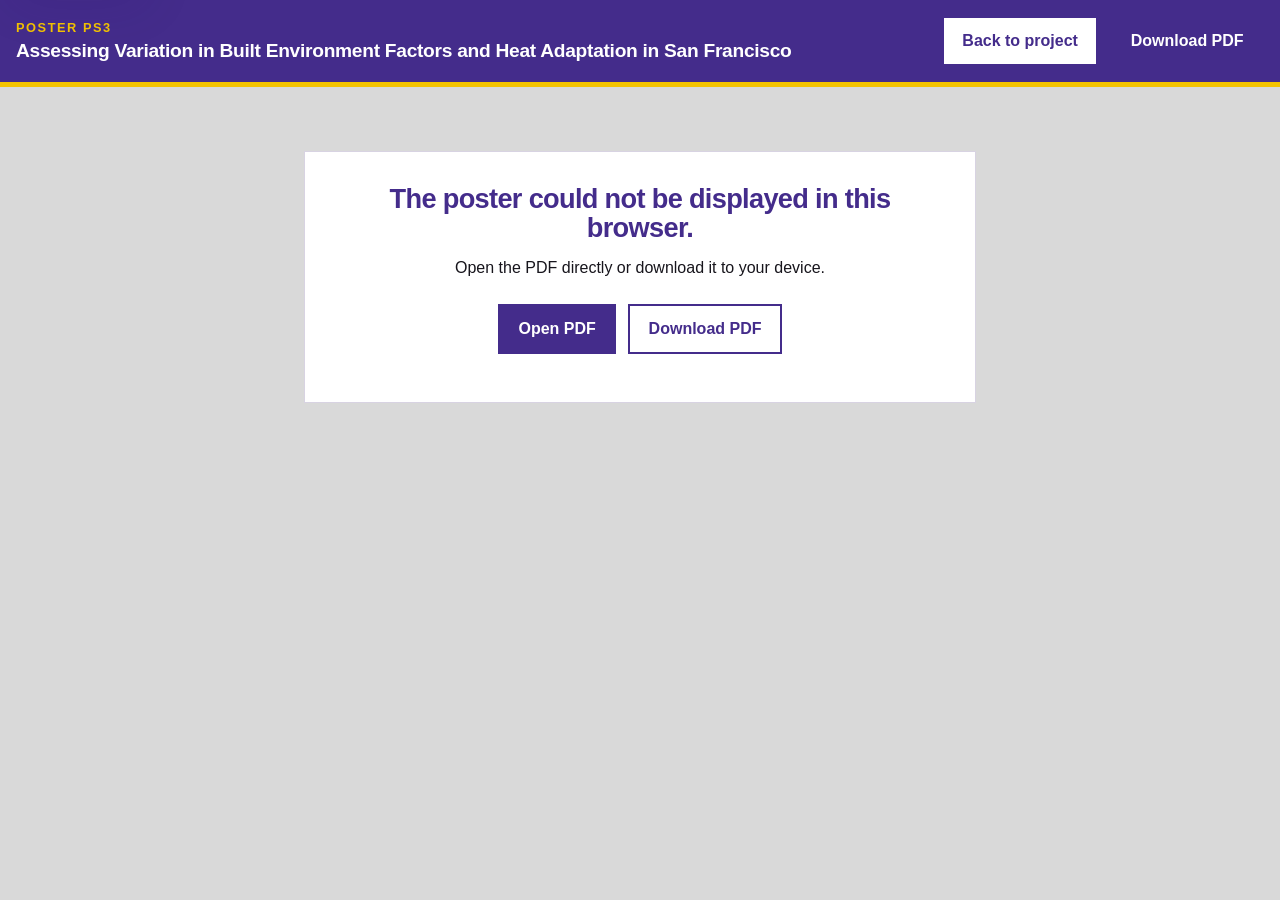
==== citations.html @ e3c6ce7f "Tweaking colors and opacities" ====
<!doctype html>
<html lang="en">

<head>
    <meta charset="utf-8">

    <meta name="viewport" content="width=device-width, initial-scale=1">

    <meta name="description"
        content="Full-resolution PDF poster: Assessing Variation in Built Environment Factors and Heat Adaptation in San Francisco.">

    <meta name="theme-color" content="#231161">

    <title>
        View Poster | Assessing Variation in Built Environment Factors and Heat Adaptation in San Francisco
    </title>

    <link rel="stylesheet" href="assets/sfsu-poster.css?v=20260721-3">
</head>

<body class="pdf-viewer-page">
    <a class="skip-link" href="#poster-viewer">
        Skip to poster
    </a>

    <header class="viewer-header">
        <div class="viewer-header__inner">
            <div class="viewer-title-group">
                <p class="viewer-kicker">
                    Poster PS3
                </p>

                <h1 class="viewer-title">
                    Assessing Variation in Built Environment Factors and Heat Adaptation in San Francisco
                </h1>
            </div>

            <nav class="viewer-actions" aria-label="Poster controls">
                <a class="button button--secondary" href="index.html">
                    Back to project
                </a>

                <a class="button button--primary" href="poster.pdf" download>
                    Download PDF
                </a>
            </nav>
        </div>
    </header>

    <main id="poster-viewer" class="pdf-viewer">
        <object class="pdf-viewer__embed" data="poster.pdf#page=2" type="application/pdf"
            aria-label="Full-resolution research poster PDF">
            <div class="pdf-fallback">
                <h2>
                    The poster could not be displayed in this browser.
                </h2>

                <p>
                    Open the PDF directly or download it to your device.
                </p>

                <p class="pdf-fallback__actions">
                    <a class="button button--primary" href="poster.pdf" target="_blank" rel="noopener">
                        Open PDF
                    </a>

                    <a class="button button--secondary" href="poster.pdf" download>
                        Download PDF
                    </a>
                </p>
            </div>
        </object>
    </main>
</body>

</html>
---- assets/sfsu-poster.css ----
:root {
  color-scheme: light;
  --sfsu-purple: #442C8B;
  --sfsu-purple-dark: #170b42;
  --sfsu-purple-tint: #eeeaf6;
  --sfsu-gold: #DCAE27;
  --ink: #17151c;
  --muted: #5f5b68;
  --line: #d9d4df;
  --paper: #ffffff;
  --canvas: #f5f3f7;
  --focus: #f2c94c;
  --shadow: 0 18px 50px rgba(35, 17, 97, 0.12);
}

* {
  box-sizing: border-box;
}

html {
  background: var(--canvas);
  color: var(--ink);
  font-family: "Source Sans 3", sans-serif;
  font-size: 100%;
  line-height: 1.55;
  scroll-behavior: smooth;
}

body {
  min-width: 320px;
  margin: 0;
}

button,
a {
  -webkit-tap-highlight-color: transparent;
}

a {
  color: var(--sfsu-purple);
  text-underline-offset: 0.18em;
  text-decoration-line: none;
}

a:hover {
  text-decoration: underline;
  text-decoration-thickness: 0.1em;
  text-underline-offset: 0.18em;
}

:focus-visible {
  outline: 3px solid var(--focus);
  outline-offset: 4px;
}

.skip-link {
  position: fixed;
  z-index: 100;
  top: 0.75rem;
  left: 0.75rem;
  padding: 0.65rem 0.9rem;
  transform: translateY(-160%);
  background: var(--paper);
  color: var(--sfsu-purple);
  font-weight: 700;
  box-shadow: var(--shadow);
}

.skip-link:focus {
  transform: translateY(0);
}

.site-header {
  background: var(--sfsu-purple);
  color: var(--paper);
}

.brand-bar__inner,
.hero__inner,
.content-shell,
.site-footer__inner {
  width: min(100% - 2rem, 1120px);
  margin-inline: auto;
}

.brand-bar__inner {
  display: flex;
  align-items: center;
  justify-content: space-between;
  min-height: 76px;
  gap: 1.5rem;
}

.university-name {
  color: var(--paper);
  font-size: clamp(1.05rem, 2.5vw, 1.35rem);
  font-weight: 800;
  letter-spacing: 0.005em;
  text-decoration: none;
}

.university-name:hover {
  text-decoration: underline;
  text-underline-offset: 0.22em;
}

.site-type {
  color: rgba(255, 255, 255, 0.78);
  font-size: 0.85rem;
  font-weight: 700;
  letter-spacing: 0.12em;
  text-transform: uppercase;
}

.gold-rule {
  height: 8px;
  background: var(--sfsu-gold);
}

.hero {
  position: relative;
  overflow: hidden;
  background: var(--paper);
}

.hero::after {
  position: absolute;
  right: -9rem;
  bottom: -12rem;
  width: 29rem;
  height: 29rem;
  border: 4.25rem solid #FFE2B4;
  opacity: .8;
  border-radius: 50%;
  content: "";
  pointer-events: none;
}

.hero__inner {
  position: relative;
  z-index: 1;
  display: grid;
  grid-template-columns: minmax(0, 1.55fr) minmax(260px, 0.65fr);
  align-items: end;
  gap: clamp(2rem, 6vw, 6rem);
  padding-block: clamp(3.5rem, 9vw, 7.75rem);
}

.hero__content {
  max-width: 770px;
}

.eyebrow,
.section-kicker {
  margin: 0 0 0.65rem;
  color: var(--sfsu-purple);
  font-size: 0.82rem;
  font-weight: 800;
  letter-spacing: 0.14em;
  text-transform: uppercase;
}

h1,
h2,
p {
  margin-top: 0;
}

h1 {
  max-width: 17ch;
  margin-bottom: 1.4rem;
  color: var(--sfsu-purple);
    font-size: clamp(1.6rem, 1.4vw + 1rem, 2.3rem);
    line-height: 1.15;
    font-weight: 800;
    letter-spacing: -0.015em;
    text-wrap: balance;
    max-width: 42rem;
}

h2 {
  margin-bottom: 0.8rem;
  color: var(--sfsu-purple);
  /* font-size: clamp(1.65rem, 3vw, 2.25rem); */
  font-size: clamp(1.3rem, 1.2vw + 1rem, 1.7rem);
  font-weight: 800;
  letter-spacing: -0.025em;
  line-height: 1.08;
}

.authors {
  margin-bottom: 0.25rem;
  font-size: clamp(1.12rem, 2vw, 1.35rem);
  font-weight: 700;
  color: #454B5C
}

.event {
  margin-bottom: 0;
  color: var(--muted);
  font-size: 1.03rem;
}

.actions {
  display: flex;
  flex-wrap: wrap;
  gap: 0.8rem;
  margin-top: 2.25rem;
}

.button {
  display: inline-flex;
  align-items: center;
  justify-content: center;
  min-height: 50px;
  gap: 0.55rem;
  padding: 0.78rem 1.15rem;
  border: 2px solid var(--sfsu-purple);
  border-radius: 0;
  font-family: "Source Sans 3", sans-serif;
  font-size: 1rem;
  font-weight: 800;
  line-height: 1;
  text-decoration: none;
  cursor: pointer;
  transition: background-color 150ms ease, color 150ms ease, transform 150ms ease;
}

.button:hover {
  /* transform: translateY(-2px); */
  text-decoration: none;
}

.button--primary {
  background: var(--sfsu-purple);
  color: var(--paper);
}

.button--primary:hover {
  background: var(--sfsu-purple-dark);
}

.button--secondary {
  background: var(--paper);
  color: var(--sfsu-purple);
}

.button--secondary:hover {
  background: var(--sfsu-purple-tint);
}

.content-shell {
  display: grid;
  grid-template-columns: minmax(0, 0.8fr) minmax(0, 1.2fr);
  gap: clamp(1rem, 3vw, 2rem);
  padding-block: clamp(2rem, 5vw, 4.25rem);
}

.summary-panel,
.citation-panel {
  padding: clamp(1.5rem, 4vw, 2.5rem);
  background: var(--paper);
  border-top: 8px solid var(--sfsu-purple);
  box-shadow: var(--shadow);
}

.summary-panel,
.citation-panel {
  border-top-color: var(--sfsu-gold);
}

.lede {
  margin-bottom: 0;
  color: #37323e;
  font-size: clamp(1.08rem, 2vw, 1.22rem);
  line-height: 1.65;
}

.section-heading {
  display: flex;
  align-items: flex-start;
  justify-content: space-between;
  gap: 1rem;
}

.copy-status {
  min-width: 9rem;
  min-height: 1.4em;
  padding-top: 0.3rem;
  color: var(--muted);
  font-size: 0.9rem;
  font-weight: 600;
  text-align: right;
}

.citation {
  margin: 0;
  padding: 1.35rem 1.4rem;
  background: var(--sfsu-purple-tint);
  border: 1px solid var(--sfsu-purple);
  font-size: 1.04rem;
  line-height: 1.65;
}

.citation-downloads {
  display: flex;
  flex-wrap: wrap;
  gap: 0.6rem 1rem;
  margin-top: 1.2rem;
  color: var(--muted);
  font-size: 0.94rem;
}

.citation-downloads a {
  font-weight: 700;
}

.site-footer {
  background: var(--sfsu-purple-dark);
  color: var(--paper);
}

.site-footer__inner {
  display: grid;
  grid-template-columns: 1fr 1fr;
  gap: 2rem;
  padding-block: 2.4rem;
}

.site-footer p {
  margin-bottom: 0;
}

.footer-heading {
  font-weight: 800;
}

.footer-heading + p,
.footer-contact {
  color: rgba(255, 255, 255, 0.72);
  font-size: 0.93rem;
}

.footer-contact {
  justify-self: end;
  max-width: 38ch;
  text-align: right;
}

@media (max-width: 800px) {
  .hero__inner,
  .content-shell {
    grid-template-columns: 1fr;
  }

  .hero__inner {
    align-items: start;
    padding-block: 3.75rem 4.75rem;
  }

  .poster-file {
    max-width: 430px;
  }

  .content-shell {
    margin-top: -1.25rem;
  }
}

@media (max-width: 560px) {
  .brand-bar__inner,
  .hero__inner,
  .content-shell,
  .site-footer__inner {
    width: min(100% - 1.25rem, 1120px);
  }

  .brand-bar__inner {
    align-items: flex-start;
    flex-direction: column;
    justify-content: center;
    min-height: 88px;
    gap: 0.1rem;
  }

  .site-type {
    font-size: 0.72rem;
  }

  .gold-rule {
    height: 6px;
  }

  .hero::after {
    right: -14rem;
  }

  h1 {
    font-size: clamp(2rem, 4.5vw, 3.5rem);
  }

  .actions {
    display: grid;
  }

  .button {
    width: 100%;
  }

  .poster-file {
    margin-right: 0.75rem;
  }

  .section-heading,
  .site-footer__inner {
    display: block;
  }

  .copy-status {
    display: block;
    min-width: 0;
    text-align: left;
  }

  .footer-contact {
    margin-top: 1.25rem;
    text-align: left;
  }
}

@media (prefers-reduced-motion: reduce) {
  html {
    scroll-behavior: auto;
  }

  .button {
    transition: none;
  }
}

@media print {
  .site-header,
  .actions,
  .poster-file,
  .site-footer {
    display: none;
  }

  .hero__inner,
  .content-shell {
    display: block;
    width: 100%;
    padding: 0;
  }

  .summary-panel,
  .citation-panel {
    margin-bottom: 1rem;
    box-shadow: none;
  }
}

/* --------------------------------------------------
   Full-page PDF viewer
-------------------------------------------------- */

.pdf-viewer-page {
  display: flex;
  flex-direction: column;
  min-height: 100vh;
  margin: 0;
  background: #f5f3f8;
}

.viewer-header {
  flex: 0 0 auto;
  border-bottom: 0.35rem solid #f4c300;
  background: #442C8B;
  color: #ffffff;
}

.viewer-header__inner {
  display: flex;
  align-items: center;
  justify-content: space-between;
  gap: 2rem;
  width: min(100% - 2rem, 90rem);
  margin-inline: auto;
  padding: 1rem 0;
}

.viewer-title-group {
  min-width: 0;
}

.viewer-kicker {
  margin: 0 0 0.2rem;
  font-size: 0.8rem;
  font-weight: 700;
  letter-spacing: 0.12em;
  line-height: 1.2;
  text-transform: uppercase;
  color: #f4c300;
}

.viewer-title {
  max-width: 58rem;
  margin: 0;
  font-size: clamp(1rem, 1.5vw, 1.4rem);
  font-weight: 700;
  line-height: 1.2;
  color: #ffffff;
}

.viewer-actions {
  display: flex;
  flex: 0 0 auto;
  align-items: center;
  gap: 0.75rem;
}

.pdf-viewer {
  display: flex;
  flex: 1 1 auto;
  min-height: 0;
}

.pdf-viewer__embed {
  display: block;
  width: 100%;
  min-height: calc(100vh - 7rem);
  border: 0;
  background: #d9d9d9;
}

.pdf-fallback {
  max-width: 42rem;
  margin: 4rem auto;
  padding: 2rem;
  text-align: center;
  background: #ffffff;
  border: 1px solid #d8d3e2;
}

.pdf-fallback h2 {
  margin-top: 0;
}

.pdf-fallback__actions {
  display: flex;
  flex-wrap: wrap;
  justify-content: center;
  gap: 0.75rem;
  margin-top: 1.5rem;
}

@media (max-width: 48rem) {
  .viewer-header__inner {
    align-items: flex-start;
    flex-direction: column;
    gap: 1rem;
  }

  .viewer-actions {
    width: 100%;
  }

  .viewer-actions .button {
    flex: 1 1 auto;
    justify-content: center;
  }

  .pdf-viewer__embed {
    min-height: calc(100vh - 11rem);
  }
}

/* --------------------------------------------------
   Poster artifact preview and file metadata
-------------------------------------------------- */

.poster-file {
  display: grid;
  grid-template-columns: minmax(10rem, 14rem) minmax(0, 1fr);
  gap: clamp(1.25rem, 3vw, 2rem);
  align-items: center;
  padding: clamp(1.25rem, 3vw, 2rem);
  border: 1px solid rgba(35, 17, 97, 0.16);
  background: #ffffff;
  box-shadow: 0 0.75rem 2rem rgba(35, 17, 97, 0.08);
}

.poster-file__preview-link {
  display: block;
  align-self: stretch;
  overflow: hidden;
  border: 1px solid rgba(35, 17, 97, 0.18);
  background: #f3f1f7;
  box-shadow: 0 0.4rem 1.25rem rgba(35, 17, 97, 0.12);
  transition:
    transform 180ms ease,
    box-shadow 180ms ease;
}

.poster-file__preview-link:hover {
  transform: translateY(-0.18rem) scale(1.015);
  box-shadow: 0 0.75rem 1.75rem rgba(35, 17, 97, 0.18);
}

.poster-file__preview-link:focus-visible {
  outline: 0.2rem solid #f4c300;
  outline-offset: 0.2rem;
}

.poster-file__preview {
  display: block;
  width: 100%;
  height: 100%;
  min-height: 8rem;
  object-fit: cover;
  background: #f3f1f7;

  /*
    The thumbnail remains recognizable but visually secondary
    to the title and primary action button.
  */
  filter: saturate(0.76) contrast(0.96);
  opacity: 0.9;
  transition:
    filter 180ms ease,
    opacity 180ms ease;
}

.poster-file__preview-link:hover .poster-file__preview,
.poster-file__preview-link:focus-visible .poster-file__preview {
  filter: saturate(0.95) contrast(1);
  opacity: 1;
}

.poster-file__content {
  min-width: 0;
}

.poster-file__content .section-kicker {
  margin-bottom: 0.25rem;
}

.poster-file__title {
  margin: 0;
  font-size: clamp(1.3rem, 1.2vw + 1rem, 1.7rem);
  line-height: 1.15;
  color: var(--sfsu-purple);
}

.poster-file__details {
  display: grid;
  grid-template-columns: repeat(3, minmax(0, 1fr));
  gap: 0;
  margin: 1.1rem 0;
  border-block: 1px solid rgba(35, 17, 97, 0.14);
}

.poster-file__details>div {
  padding: 0.8rem 1rem 0.8rem 0;
}

.poster-file__details>div+div {
  padding-left: 1rem;
  border-left: 1px solid rgba(35, 17, 97, 0.14);
}

.poster-file__details dt {
  margin: 0 0 0.12rem;
  font-size: 0.76rem;
  font-weight: 700;
  line-height: 1.2;
  letter-spacing: 0.08em;
  text-transform: uppercase;
  color: #59536b;
}

.poster-file__details dd {
  margin: 0;
  font-size: 1rem;
  font-weight: 650;
  line-height: 1.3;
  color: var(--sfsu-purple);
}

.poster-file__description {
  max-width: 48ch;
  margin: 0;
  color: #4e495b;
}

.poster-file__links {
  display: flex;
  flex-wrap: wrap;
  gap: 0.6rem 1.5rem;
  margin-top: 1rem;
}

.poster-file__links .text-link {
  font-weight: 700;
}

@media (max-width: 42rem) {
  .poster-file {
    grid-template-columns: 1fr;
  }

  .poster-file__preview-link {
    width: min(100%, 24rem);
    justify-self: center;
  }

  .poster-file__preview {
    min-height: 0;
    aspect-ratio: auto;
  }

  .poster-file__details {
    grid-template-columns: 1fr;
  }

  .poster-file__details>div {
    display: grid;
    grid-template-columns: 6rem 1fr;
    gap: 0.75rem;
    padding: 0.65rem 0;
  }

  .poster-file__details>div+div {
    padding-left: 0;
    border-top: 1px solid rgba(35, 17, 97, 0.14);
    border-left: 0;
  }
}

@media (prefers-reduced-motion: reduce) {

  .poster-file__preview-link,
  .poster-file__preview {
    transition: none;
  }

  .poster-file__preview-link:hover {
    transform: none;
  }
}

/* --------------------------------------------------
   Poster card: vertical layout within hero sidebar
-------------------------------------------------- */

.hero .poster-file {
  display: block;
  width: 100%;
  max-width: 22rem;
  padding: 1.25rem;
}

.hero .poster-file__preview-link {
  display: block;
  width: 100%;
  margin: 0 0 1.25rem;
  overflow: hidden;
  aspect-ratio: 4 / 3;
}

.hero .poster-file__preview {
  display: block;
  width: 100%;
  height: auto;
  min-height: 0;
  object-fit: contain;
}

.hero .poster-file__content {
  width: 100%;
  min-width: 0;
}

.hero .poster-file__title {
  margin-bottom: 1rem;
}

.hero .poster-file__details {
  display: grid;
  grid-template-columns: repeat(2, minmax(0, 1fr));
  width: 100%;
  margin: 1rem 0;
}

.hero .poster-file__details>div {
  min-width: 0;
  padding: 0.65rem 0;
}

.hero .poster-file__details>div+div {
  padding-left: 0;
  border-left: 0;
}

.hero .poster-file__details>div:nth-child(even) {
  padding-left: 1rem;
  border-left: 1px solid rgba(35, 17, 97, 0.14);
}

.hero .poster-file__details>div:nth-child(n + 3) {
  border-top: 1px solid rgba(35, 17, 97, 0.14);
}

.hero .poster-file__details dt,
.hero .poster-file__details dd {
  overflow-wrap: normal;
  word-break: normal;
}

.hero .poster-file__description {
  max-width: none;
  margin-top: 1rem;
}

.hero .poster-file__links {
  display: flex;
  flex-direction: column;
  align-items: flex-start;
  gap: 0.65rem;
}

@media (max-width: 42rem) {
  .hero .poster-file {
    max-width: none;
  }

  .hero .poster-file__details {
    grid-template-columns: 1fr;
  }

  .hero .poster-file__details>div,
  .hero .poster-file__details>div:nth-child(even) {
    padding: 0.65rem 0;
    border-left: 0;
  }

  .hero .poster-file__details>div+div {
    border-top: 1px solid rgba(35, 17, 97, 0.14);
  }
}

.hero__inner {
  align-items: start;
}

.hero .poster-file {
  align-self: start;
  margin-top: 0;
}

.hero__content .eyebrow {
  margin-top: 0;
}

.hero .poster-file__preview-link {
  display: block;
  width: 100%;
  margin: 0 0 1.25rem;
  overflow: hidden;
  aspect-ratio: 4 / 3;
}

.hero .poster-file__preview {
  display: block;
  width: 100%;
  height: auto;
  min-height: 0;
  object-fit: contain;
}

.hero__inner {
  grid-template-columns: minmax(0, 1.45fr) minmax(17rem, 20rem);
  column-gap: clamp(2.5rem, 4vw, 4rem);
  align-items: start;
  padding-block: clamp(4.5rem, 8vw, 7rem);
}

.hero .poster-file {
  justify-self: start;
}

@media (max-width: 48rem) and (orientation: portrait) {
  .hero__inner {
    grid-template-columns: 1fr;
    row-gap: 2rem;
  }

  .hero__content,
  .hero .poster-file {
    width: 100%;
    max-width: none;
    justify-self: stretch;
  }

  .hero .poster-file {
    margin-top: 0;
  }
}

/* --------------------------------------------------
   Citation utilities
-------------------------------------------------- */

.citation-actions {
  display: flex;
  flex-wrap: wrap;
  align-items: center;
  justify-content: space-between;
  gap: 1rem 1.5rem;
  margin-top: 1.25rem;
  padding-top: 1.25rem;
  border-top: 1px solid rgba(35, 17, 97, 0.16);
}

.citation-downloads {
  display: flex;
  flex-wrap: wrap;
  align-items: baseline;
  gap: 0.35rem 0.9rem;
  margin: 0;
}

.citation-downloads span {
  font-weight: 600;
  color: #4e495b;
}

.citation-copy-button {
  flex: 0 0 auto;
  min-height: 2.75rem;
  padding: 0.7rem 1.1rem;
  white-space: nowrap;
}

@media (max-width: 36rem) {
  .citation-actions {
    align-items: stretch;
    flex-direction: column;
  }

  .citation-copy-button {
    width: 100%;
    justify-content: center;
  }
}

/* --------------------------------------------------
   Full-page PDF viewer
-------------------------------------------------- */

.pdf-viewer-page {
  display: flex;
  flex-direction: column;
  min-height: 100vh;
  margin: 0;
  background: #f5f3f8;
}

.viewer-header {
  flex: 0 0 auto;
  border-bottom: 0.35rem solid #f4c300;
  background: var(--sfsu-purple);
  color: #ffffff;
}

.viewer-header__inner {
  display: flex;
  align-items: center;
  justify-content: space-between;
  gap: 2rem;
  width: min(100% - 2rem, 90rem);
  margin-inline: auto;
  padding: 1rem 0;
}

.viewer-title-group {
  min-width: 0;
}

.viewer-kicker {
  margin: 0 0 0.2rem;
  font-size: 0.8rem;
  font-weight: 700;
  letter-spacing: 0.12em;
  line-height: 1.2;
  text-transform: uppercase;
  color: #f4c300;
}

.viewer-title {
  max-width: 58rem;
  margin: 0;
  font-size: clamp(1rem, 1.5vw, 1.4rem);
  font-weight: 700;
  line-height: 1.2;
  color: #ffffff;
}

.viewer-subtitle {
  margin: 0.3rem 0 0;
  font-size: 0.95rem;
  line-height: 1.35;
  color: rgba(255, 255, 255, 0.82);
}

.viewer-actions {
  display: flex;
  flex: 0 0 auto;
  align-items: center;
  gap: 0.75rem;
}

.pdf-viewer {
  display: flex;
  flex: 1 1 auto;
  min-height: 0;
}

.pdf-viewer__embed {
  display: block;
  width: 100%;
  min-height: calc(100vh - 7rem);
  border: 0;
  background: #d9d9d9;
}

.pdf-fallback {
  max-width: 42rem;
  margin: 4rem auto;
  padding: 2rem;
  text-align: center;
  background: #ffffff;
  border: 1px solid #d8d3e2;
}

.pdf-fallback h2 {
  margin-top: 0;
}

.pdf-fallback__actions {
  display: flex;
  flex-wrap: wrap;
  justify-content: center;
  gap: 0.75rem;
  margin-top: 1.5rem;
}

@media (max-width: 48rem) {
  .viewer-header__inner {
    align-items: flex-start;
    flex-direction: column;
    gap: 1rem;
  }

  .viewer-actions {
    width: 100%;
  }

  .viewer-actions .button {
    flex: 1 1 auto;
    justify-content: center;
  }

  .pdf-viewer__embed {
    min-height: calc(100vh - 11rem);
  }
}

/* Hero action buttons */

.hero .actions {
  display: grid;
  grid-template-columns: repeat(2, minmax(0, 1fr));
  gap: 0.75rem;
  width: min(100%, 42rem);

  /* Reduce excess space above the buttons */
  margin-top: 1.25rem;
}

.hero .actions .button {
  width: 100%;
  min-height: 3rem;
  justify-content: center;
  text-align: center;
}

/* Keep the poster action visually dominant */
.hero .actions .button--primary {
  font-weight: 800;
}

.hero .actions .button--secondary {
  font-weight: 700;
}

/* --------------------------------------------------
   Footer
-------------------------------------------------- */

.site-footer {
  background: #180844;
  color: #ffffff;
}

.site-footer__inner {
  display: grid;
  grid-template-columns: minmax(0, 1fr) minmax(16rem, 30rem);
  align-items: end;
  gap: 2rem;
  /* width: min(100% - 2rem, 75rem); */
  margin-inline: auto;
  padding-block: 2rem;
}

.site-footer p {
  margin: 0;
}

.site-footer__address {
  display: grid;
  gap: 0.25rem;
}

.footer-heading {
  font-weight: 800;
  color: #ffffff;
}

.site-footer__address p:last-child,
.footer-contact {
  color: rgba(255, 255, 255, 0.82);
}

.footer-contact {
  justify-self: end;
  max-width: 28rem;
  text-align: right;
  line-height: 1.45;
}

@media (max-width: 42rem) {
  .site-footer__inner {
    grid-template-columns: 1fr;
    align-items: start;
    gap: 1.25rem;
    padding-block: 1.5rem;
  }

  .footer-contact {
    justify-self: start;
    max-width: none;
    text-align: left;
  }
}
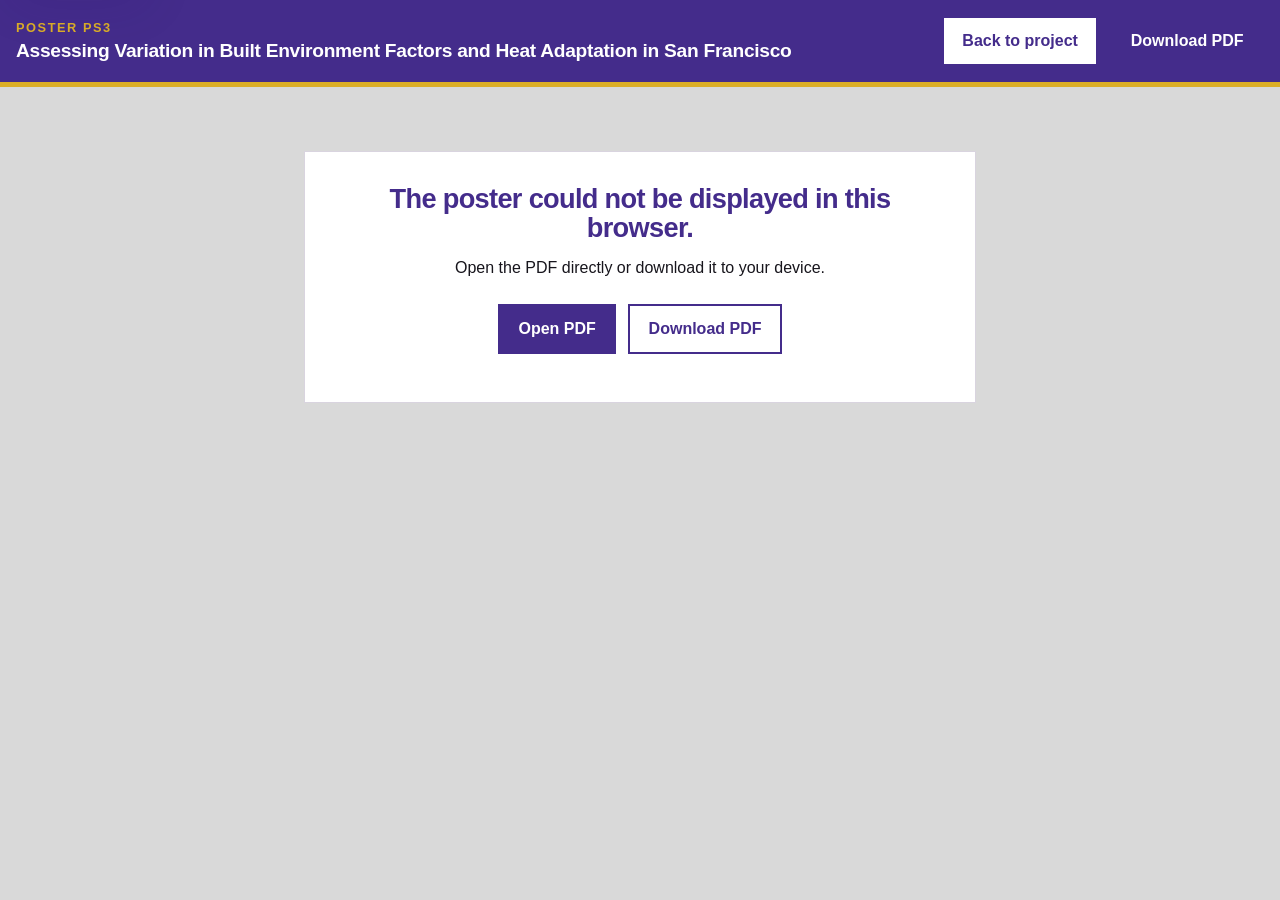
==== commit 9f49b985: "Add favicon" ====
--- a/citations.html
+++ b/citations.html
@@ -15,6 +15,7 @@
         View Poster | Assessing Variation in Built Environment Factors and Heat Adaptation in San Francisco
     </title>
 
+    <link rel="icon" href="assets/favicon.png" type="image/png">
     <link rel="stylesheet" href="assets/sfsu-poster.css?v=20260721-3">
 </head>
 
@@ -40,7 +41,7 @@
                     Back to project
                 </a>
 
-                <a class="button button--primary" href="poster.pdf" download>
+                <a class="button button--primary" href="assets/poster.pdf" download>
                     Download PDF
                 </a>
             </nav>
@@ -48,7 +49,7 @@
     </header>
 
     <main id="poster-viewer" class="pdf-viewer">
-        <object class="pdf-viewer__embed" data="poster.pdf#page=2" type="application/pdf"
+        <object class="pdf-viewer__embed" data="assets/poster.pdf#page=2" type="application/pdf"
             aria-label="Full-resolution research poster PDF">
             <div class="pdf-fallback">
                 <h2>
@@ -60,11 +61,11 @@
                 </p>
 
                 <p class="pdf-fallback__actions">
-                    <a class="button button--primary" href="poster.pdf" target="_blank" rel="noopener">
+                    <a class="button button--primary" href="assets/poster.pdf" target="_blank" rel="noopener">
                         Open PDF
                     </a>
 
-                    <a class="button button--secondary" href="poster.pdf" download>
+                    <a class="button button--secondary" href="assets/poster.pdf" download>
                         Download PDF
                     </a>
                 </p>
--- a/assets/sfsu-poster.css
+++ b/assets/sfsu-poster.css
@@ -1,17 +1,29 @@
 :root {
   color-scheme: light;
-  --sfsu-purple: #442C8B;
+
+  /* Brand */
+  --sfsu-purple: #442c8b;
   --sfsu-purple-dark: #170b42;
   --sfsu-purple-tint: #eeeaf6;
-  --sfsu-gold: #DCAE27;
+  --sfsu-gold: #dcae27;
+
+  /* Neutrals */
   --ink: #17151c;
   --muted: #5f5b68;
   --line: #d9d4df;
   --paper: #ffffff;
   --canvas: #f5f3f7;
+
+  /* Effects and layout */
   --focus: #f2c94c;
   --shadow: 0 18px 50px rgba(35, 17, 97, 0.12);
-}
+  --page-width: 1120px;
+  --page-gutter: 2rem;
+}
+
+/* --------------------------------------------------
+   Base
+-------------------------------------------------- */
 
 * {
   box-sizing: border-box;
@@ -38,8 +50,8 @@
 
 a {
   color: var(--sfsu-purple);
+  text-decoration-line: none;
   text-underline-offset: 0.18em;
-  text-decoration-line: none;
 }
 
 a:hover {
@@ -52,6 +64,45 @@
   outline: 3px solid var(--focus);
   outline-offset: 4px;
 }
+
+h1,
+h2,
+p {
+  margin-top: 0;
+}
+
+h1 {
+  max-width: 42rem;
+  margin-bottom: 1.4rem;
+  color: var(--sfsu-purple);
+  font-size: clamp(1.6rem, 1.4vw + 1rem, 2.3rem);
+  font-weight: 800;
+  letter-spacing: -0.015em;
+  line-height: 1.15;
+  text-wrap: balance;
+}
+
+h2 {
+  margin-bottom: 0.8rem;
+  color: var(--sfsu-purple);
+  font-size: clamp(1.3rem, 1.2vw + 1rem, 1.7rem);
+  font-weight: 800;
+  letter-spacing: -0.025em;
+  line-height: 1.08;
+}
+
+/* Shared page-width alignment */
+.brand-bar__inner,
+.hero__inner,
+.content-shell,
+.site-footer__inner {
+  width: min(calc(100% - var(--page-gutter)), var(--page-width));
+  margin-inline: auto;
+}
+
+/* --------------------------------------------------
+   Accessibility
+-------------------------------------------------- */
 
 .skip-link {
   position: fixed;
@@ -70,17 +121,13 @@
   transform: translateY(0);
 }
 
+/* --------------------------------------------------
+   Main site header
+-------------------------------------------------- */
+
 .site-header {
   background: var(--sfsu-purple);
   color: var(--paper);
-}
-
-.brand-bar__inner,
-.hero__inner,
-.content-shell,
-.site-footer__inner {
-  width: min(100% - 2rem, 1120px);
-  margin-inline: auto;
 }
 
 .brand-bar__inner {
@@ -117,6 +164,10 @@
   background: var(--sfsu-gold);
 }
 
+/* --------------------------------------------------
+   Hero
+-------------------------------------------------- */
+
 .hero {
   position: relative;
   overflow: hidden;
@@ -129,9 +180,9 @@
   bottom: -12rem;
   width: 29rem;
   height: 29rem;
-  border: 4.25rem solid #FFE2B4;
-  opacity: .8;
+  border: 4.25rem solid #ffe2b4;
   border-radius: 50%;
+  opacity: 0.8;
   content: "";
   pointer-events: none;
 }
@@ -140,10 +191,10 @@
   position: relative;
   z-index: 1;
   display: grid;
-  grid-template-columns: minmax(0, 1.55fr) minmax(260px, 0.65fr);
-  align-items: end;
-  gap: clamp(2rem, 6vw, 6rem);
-  padding-block: clamp(3.5rem, 9vw, 7.75rem);
+  grid-template-columns: minmax(0, 1.45fr) minmax(17rem, 20rem);
+  align-items: start;
+  column-gap: clamp(2.5rem, 4vw, 4rem);
+  padding-block: clamp(4.5rem, 8vw, 7rem);
 }
 
 .hero__content {
@@ -160,39 +211,11 @@
   text-transform: uppercase;
 }
 
-h1,
-h2,
-p {
-  margin-top: 0;
-}
-
-h1 {
-  max-width: 17ch;
-  margin-bottom: 1.4rem;
-  color: var(--sfsu-purple);
-    font-size: clamp(1.6rem, 1.4vw + 1rem, 2.3rem);
-    line-height: 1.15;
-    font-weight: 800;
-    letter-spacing: -0.015em;
-    text-wrap: balance;
-    max-width: 42rem;
-}
-
-h2 {
-  margin-bottom: 0.8rem;
-  color: var(--sfsu-purple);
-  /* font-size: clamp(1.65rem, 3vw, 2.25rem); */
-  font-size: clamp(1.3rem, 1.2vw + 1rem, 1.7rem);
-  font-weight: 800;
-  letter-spacing: -0.025em;
-  line-height: 1.08;
-}
-
 .authors {
   margin-bottom: 0.25rem;
+  color: #454b5c;
   font-size: clamp(1.12rem, 2vw, 1.35rem);
   font-weight: 700;
-  color: #454B5C
 }
 
 .event {
@@ -201,12 +224,9 @@
   font-size: 1.03rem;
 }
 
-.actions {
-  display: flex;
-  flex-wrap: wrap;
-  gap: 0.8rem;
-  margin-top: 2.25rem;
-}
+/* --------------------------------------------------
+   Buttons and hero actions
+-------------------------------------------------- */
 
 .button {
   display: inline-flex;
@@ -223,11 +243,12 @@
   line-height: 1;
   text-decoration: none;
   cursor: pointer;
-  transition: background-color 150ms ease, color 150ms ease, transform 150ms ease;
+  transition:
+    background-color 150ms ease,
+    color 150ms ease;
 }
 
 .button:hover {
-  /* transform: translateY(-2px); */
   text-decoration: none;
 }
 
@@ -248,6 +269,167 @@
 .button--secondary:hover {
   background: var(--sfsu-purple-tint);
 }
+
+.hero .actions {
+  display: grid;
+  grid-template-columns: repeat(2, minmax(0, 1fr));
+  gap: 0.75rem;
+  width: min(100%, 42rem);
+  margin-top: 1.25rem;
+}
+
+.hero .actions .button {
+  width: 100%;
+  min-height: 3rem;
+  text-align: center;
+}
+
+.hero .actions .button--secondary {
+  font-weight: 700;
+}
+
+/* --------------------------------------------------
+   Poster artifact card
+-------------------------------------------------- */
+
+.poster-file {
+  width: 100%;
+  max-width: 22rem;
+  justify-self: start;
+  align-self: start;
+  padding: 1.25rem;
+  border: 1px solid rgba(35, 17, 97, 0.16);
+  background: var(--paper);
+  box-shadow: 0 0.75rem 2rem rgba(35, 17, 97, 0.08);
+}
+
+.poster-file__preview-link {
+  display: block;
+  width: 100%;
+  margin-bottom: 1.25rem;
+  overflow: hidden;
+  aspect-ratio: 4 / 3;
+  border: 1px solid rgba(35, 17, 97, 0.18);
+  background: #f3f1f7;
+  box-shadow: 0 0.4rem 1.25rem rgba(35, 17, 97, 0.12);
+  transition:
+    transform 180ms ease,
+    box-shadow 180ms ease;
+}
+
+.poster-file__preview-link:hover {
+  transform: translateY(-0.18rem) scale(1.015);
+  box-shadow: 0 0.75rem 1.75rem rgba(35, 17, 97, 0.18);
+}
+
+.poster-file__preview-link:focus-visible {
+  outline: 0.2rem solid var(--focus);
+  outline-offset: 0.2rem;
+}
+
+.poster-file__preview {
+  display: block;
+  width: 100%;
+  height: auto;
+  min-height: 0;
+  object-fit: contain;
+  background: #f3f1f7;
+  filter: saturate(0.76) contrast(0.96);
+  opacity: 0.9;
+  transition:
+    filter 180ms ease,
+    opacity 180ms ease;
+}
+
+.poster-file__preview-link:hover .poster-file__preview,
+.poster-file__preview-link:focus-visible .poster-file__preview {
+  filter: saturate(0.95) contrast(1);
+  opacity: 1;
+}
+
+.poster-file__content {
+  width: 100%;
+  min-width: 0;
+}
+
+.poster-file__content .section-kicker {
+  margin-bottom: 0.25rem;
+}
+
+.poster-file__title {
+  margin: 0 0 1rem;
+  color: var(--sfsu-purple);
+  font-size: clamp(1.3rem, 1.2vw + 1rem, 1.7rem);
+  line-height: 1.15;
+}
+
+.poster-file__details {
+  display: grid;
+  grid-template-columns: repeat(2, minmax(0, 1fr));
+  width: 100%;
+  margin: 1rem 0;
+  border-block: 1px solid rgba(35, 17, 97, 0.14);
+}
+
+.poster-file__details>div {
+  min-width: 0;
+  padding: 0.65rem 0;
+}
+
+.poster-file__details>div:nth-child(even) {
+  padding-left: 1rem;
+  border-left: 1px solid rgba(35, 17, 97, 0.14);
+}
+
+.poster-file__details>div:nth-child(n + 3) {
+  border-top: 1px solid rgba(35, 17, 97, 0.14);
+}
+
+.poster-file__details dt {
+  margin: 0 0 0.12rem;
+  color: #59536b;
+  font-size: 0.76rem;
+  font-weight: 700;
+  letter-spacing: 0.08em;
+  line-height: 1.2;
+  text-transform: uppercase;
+}
+
+.poster-file__details dd {
+  margin: 0;
+  color: var(--sfsu-purple);
+  font-size: 1rem;
+  font-weight: 650;
+  line-height: 1.3;
+}
+
+.poster-file__details dt,
+.poster-file__details dd {
+  overflow-wrap: normal;
+  word-break: normal;
+}
+
+.poster-file__description {
+  max-width: none;
+  margin: 1rem 0 0;
+  color: #4e495b;
+}
+
+.poster-file__links {
+  display: flex;
+  flex-direction: column;
+  align-items: flex-start;
+  gap: 0.65rem;
+  margin-top: 1rem;
+}
+
+.poster-file__links .text-link {
+  font-weight: 700;
+}
+
+/* --------------------------------------------------
+   Main content panels
+-------------------------------------------------- */
 
 .content-shell {
   display: grid;
@@ -259,14 +441,9 @@
 .summary-panel,
 .citation-panel {
   padding: clamp(1.5rem, 4vw, 2.5rem);
+  border-top: 8px solid var(--sfsu-gold);
   background: var(--paper);
-  border-top: 8px solid var(--sfsu-purple);
   box-shadow: var(--shadow);
-}
-
-.summary-panel,
-.citation-panel {
-  border-top-color: var(--sfsu-gold);
 }
 
 .lede {
@@ -275,6 +452,10 @@
   font-size: clamp(1.08rem, 2vw, 1.22rem);
   line-height: 1.65;
 }
+
+/* --------------------------------------------------
+   Citation panel
+-------------------------------------------------- */
 
 .section-heading {
   display: flex;
@@ -296,620 +477,11 @@
 .citation {
   margin: 0;
   padding: 1.35rem 1.4rem;
+  border: 1px solid var(--sfsu-purple);
   background: var(--sfsu-purple-tint);
-  border: 1px solid var(--sfsu-purple);
   font-size: 1.04rem;
   line-height: 1.65;
 }
-
-.citation-downloads {
-  display: flex;
-  flex-wrap: wrap;
-  gap: 0.6rem 1rem;
-  margin-top: 1.2rem;
-  color: var(--muted);
-  font-size: 0.94rem;
-}
-
-.citation-downloads a {
-  font-weight: 700;
-}
-
-.site-footer {
-  background: var(--sfsu-purple-dark);
-  color: var(--paper);
-}
-
-.site-footer__inner {
-  display: grid;
-  grid-template-columns: 1fr 1fr;
-  gap: 2rem;
-  padding-block: 2.4rem;
-}
-
-.site-footer p {
-  margin-bottom: 0;
-}
-
-.footer-heading {
-  font-weight: 800;
-}
-
-.footer-heading + p,
-.footer-contact {
-  color: rgba(255, 255, 255, 0.72);
-  font-size: 0.93rem;
-}
-
-.footer-contact {
-  justify-self: end;
-  max-width: 38ch;
-  text-align: right;
-}
-
-@media (max-width: 800px) {
-  .hero__inner,
-  .content-shell {
-    grid-template-columns: 1fr;
-  }
-
-  .hero__inner {
-    align-items: start;
-    padding-block: 3.75rem 4.75rem;
-  }
-
-  .poster-file {
-    max-width: 430px;
-  }
-
-  .content-shell {
-    margin-top: -1.25rem;
-  }
-}
-
-@media (max-width: 560px) {
-  .brand-bar__inner,
-  .hero__inner,
-  .content-shell,
-  .site-footer__inner {
-    width: min(100% - 1.25rem, 1120px);
-  }
-
-  .brand-bar__inner {
-    align-items: flex-start;
-    flex-direction: column;
-    justify-content: center;
-    min-height: 88px;
-    gap: 0.1rem;
-  }
-
-  .site-type {
-    font-size: 0.72rem;
-  }
-
-  .gold-rule {
-    height: 6px;
-  }
-
-  .hero::after {
-    right: -14rem;
-  }
-
-  h1 {
-    font-size: clamp(2rem, 4.5vw, 3.5rem);
-  }
-
-  .actions {
-    display: grid;
-  }
-
-  .button {
-    width: 100%;
-  }
-
-  .poster-file {
-    margin-right: 0.75rem;
-  }
-
-  .section-heading,
-  .site-footer__inner {
-    display: block;
-  }
-
-  .copy-status {
-    display: block;
-    min-width: 0;
-    text-align: left;
-  }
-
-  .footer-contact {
-    margin-top: 1.25rem;
-    text-align: left;
-  }
-}
-
-@media (prefers-reduced-motion: reduce) {
-  html {
-    scroll-behavior: auto;
-  }
-
-  .button {
-    transition: none;
-  }
-}
-
-@media print {
-  .site-header,
-  .actions,
-  .poster-file,
-  .site-footer {
-    display: none;
-  }
-
-  .hero__inner,
-  .content-shell {
-    display: block;
-    width: 100%;
-    padding: 0;
-  }
-
-  .summary-panel,
-  .citation-panel {
-    margin-bottom: 1rem;
-    box-shadow: none;
-  }
-}
-
-/* --------------------------------------------------
-   Full-page PDF viewer
--------------------------------------------------- */
-
-.pdf-viewer-page {
-  display: flex;
-  flex-direction: column;
-  min-height: 100vh;
-  margin: 0;
-  background: #f5f3f8;
-}
-
-.viewer-header {
-  flex: 0 0 auto;
-  border-bottom: 0.35rem solid #f4c300;
-  background: #442C8B;
-  color: #ffffff;
-}
-
-.viewer-header__inner {
-  display: flex;
-  align-items: center;
-  justify-content: space-between;
-  gap: 2rem;
-  width: min(100% - 2rem, 90rem);
-  margin-inline: auto;
-  padding: 1rem 0;
-}
-
-.viewer-title-group {
-  min-width: 0;
-}
-
-.viewer-kicker {
-  margin: 0 0 0.2rem;
-  font-size: 0.8rem;
-  font-weight: 700;
-  letter-spacing: 0.12em;
-  line-height: 1.2;
-  text-transform: uppercase;
-  color: #f4c300;
-}
-
-.viewer-title {
-  max-width: 58rem;
-  margin: 0;
-  font-size: clamp(1rem, 1.5vw, 1.4rem);
-  font-weight: 700;
-  line-height: 1.2;
-  color: #ffffff;
-}
-
-.viewer-actions {
-  display: flex;
-  flex: 0 0 auto;
-  align-items: center;
-  gap: 0.75rem;
-}
-
-.pdf-viewer {
-  display: flex;
-  flex: 1 1 auto;
-  min-height: 0;
-}
-
-.pdf-viewer__embed {
-  display: block;
-  width: 100%;
-  min-height: calc(100vh - 7rem);
-  border: 0;
-  background: #d9d9d9;
-}
-
-.pdf-fallback {
-  max-width: 42rem;
-  margin: 4rem auto;
-  padding: 2rem;
-  text-align: center;
-  background: #ffffff;
-  border: 1px solid #d8d3e2;
-}
-
-.pdf-fallback h2 {
-  margin-top: 0;
-}
-
-.pdf-fallback__actions {
-  display: flex;
-  flex-wrap: wrap;
-  justify-content: center;
-  gap: 0.75rem;
-  margin-top: 1.5rem;
-}
-
-@media (max-width: 48rem) {
-  .viewer-header__inner {
-    align-items: flex-start;
-    flex-direction: column;
-    gap: 1rem;
-  }
-
-  .viewer-actions {
-    width: 100%;
-  }
-
-  .viewer-actions .button {
-    flex: 1 1 auto;
-    justify-content: center;
-  }
-
-  .pdf-viewer__embed {
-    min-height: calc(100vh - 11rem);
-  }
-}
-
-/* --------------------------------------------------
-   Poster artifact preview and file metadata
--------------------------------------------------- */
-
-.poster-file {
-  display: grid;
-  grid-template-columns: minmax(10rem, 14rem) minmax(0, 1fr);
-  gap: clamp(1.25rem, 3vw, 2rem);
-  align-items: center;
-  padding: clamp(1.25rem, 3vw, 2rem);
-  border: 1px solid rgba(35, 17, 97, 0.16);
-  background: #ffffff;
-  box-shadow: 0 0.75rem 2rem rgba(35, 17, 97, 0.08);
-}
-
-.poster-file__preview-link {
-  display: block;
-  align-self: stretch;
-  overflow: hidden;
-  border: 1px solid rgba(35, 17, 97, 0.18);
-  background: #f3f1f7;
-  box-shadow: 0 0.4rem 1.25rem rgba(35, 17, 97, 0.12);
-  transition:
-    transform 180ms ease,
-    box-shadow 180ms ease;
-}
-
-.poster-file__preview-link:hover {
-  transform: translateY(-0.18rem) scale(1.015);
-  box-shadow: 0 0.75rem 1.75rem rgba(35, 17, 97, 0.18);
-}
-
-.poster-file__preview-link:focus-visible {
-  outline: 0.2rem solid #f4c300;
-  outline-offset: 0.2rem;
-}
-
-.poster-file__preview {
-  display: block;
-  width: 100%;
-  height: 100%;
-  min-height: 8rem;
-  object-fit: cover;
-  background: #f3f1f7;
-
-  /*
-    The thumbnail remains recognizable but visually secondary
-    to the title and primary action button.
-  */
-  filter: saturate(0.76) contrast(0.96);
-  opacity: 0.9;
-  transition:
-    filter 180ms ease,
-    opacity 180ms ease;
-}
-
-.poster-file__preview-link:hover .poster-file__preview,
-.poster-file__preview-link:focus-visible .poster-file__preview {
-  filter: saturate(0.95) contrast(1);
-  opacity: 1;
-}
-
-.poster-file__content {
-  min-width: 0;
-}
-
-.poster-file__content .section-kicker {
-  margin-bottom: 0.25rem;
-}
-
-.poster-file__title {
-  margin: 0;
-  font-size: clamp(1.3rem, 1.2vw + 1rem, 1.7rem);
-  line-height: 1.15;
-  color: var(--sfsu-purple);
-}
-
-.poster-file__details {
-  display: grid;
-  grid-template-columns: repeat(3, minmax(0, 1fr));
-  gap: 0;
-  margin: 1.1rem 0;
-  border-block: 1px solid rgba(35, 17, 97, 0.14);
-}
-
-.poster-file__details>div {
-  padding: 0.8rem 1rem 0.8rem 0;
-}
-
-.poster-file__details>div+div {
-  padding-left: 1rem;
-  border-left: 1px solid rgba(35, 17, 97, 0.14);
-}
-
-.poster-file__details dt {
-  margin: 0 0 0.12rem;
-  font-size: 0.76rem;
-  font-weight: 700;
-  line-height: 1.2;
-  letter-spacing: 0.08em;
-  text-transform: uppercase;
-  color: #59536b;
-}
-
-.poster-file__details dd {
-  margin: 0;
-  font-size: 1rem;
-  font-weight: 650;
-  line-height: 1.3;
-  color: var(--sfsu-purple);
-}
-
-.poster-file__description {
-  max-width: 48ch;
-  margin: 0;
-  color: #4e495b;
-}
-
-.poster-file__links {
-  display: flex;
-  flex-wrap: wrap;
-  gap: 0.6rem 1.5rem;
-  margin-top: 1rem;
-}
-
-.poster-file__links .text-link {
-  font-weight: 700;
-}
-
-@media (max-width: 42rem) {
-  .poster-file {
-    grid-template-columns: 1fr;
-  }
-
-  .poster-file__preview-link {
-    width: min(100%, 24rem);
-    justify-self: center;
-  }
-
-  .poster-file__preview {
-    min-height: 0;
-    aspect-ratio: auto;
-  }
-
-  .poster-file__details {
-    grid-template-columns: 1fr;
-  }
-
-  .poster-file__details>div {
-    display: grid;
-    grid-template-columns: 6rem 1fr;
-    gap: 0.75rem;
-    padding: 0.65rem 0;
-  }
-
-  .poster-file__details>div+div {
-    padding-left: 0;
-    border-top: 1px solid rgba(35, 17, 97, 0.14);
-    border-left: 0;
-  }
-}
-
-@media (prefers-reduced-motion: reduce) {
-
-  .poster-file__preview-link,
-  .poster-file__preview {
-    transition: none;
-  }
-
-  .poster-file__preview-link:hover {
-    transform: none;
-  }
-}
-
-/* --------------------------------------------------
-   Poster card: vertical layout within hero sidebar
--------------------------------------------------- */
-
-.hero .poster-file {
-  display: block;
-  width: 100%;
-  max-width: 22rem;
-  padding: 1.25rem;
-}
-
-.hero .poster-file__preview-link {
-  display: block;
-  width: 100%;
-  margin: 0 0 1.25rem;
-  overflow: hidden;
-  aspect-ratio: 4 / 3;
-}
-
-.hero .poster-file__preview {
-  display: block;
-  width: 100%;
-  height: auto;
-  min-height: 0;
-  object-fit: contain;
-}
-
-.hero .poster-file__content {
-  width: 100%;
-  min-width: 0;
-}
-
-.hero .poster-file__title {
-  margin-bottom: 1rem;
-}
-
-.hero .poster-file__details {
-  display: grid;
-  grid-template-columns: repeat(2, minmax(0, 1fr));
-  width: 100%;
-  margin: 1rem 0;
-}
-
-.hero .poster-file__details>div {
-  min-width: 0;
-  padding: 0.65rem 0;
-}
-
-.hero .poster-file__details>div+div {
-  padding-left: 0;
-  border-left: 0;
-}
-
-.hero .poster-file__details>div:nth-child(even) {
-  padding-left: 1rem;
-  border-left: 1px solid rgba(35, 17, 97, 0.14);
-}
-
-.hero .poster-file__details>div:nth-child(n + 3) {
-  border-top: 1px solid rgba(35, 17, 97, 0.14);
-}
-
-.hero .poster-file__details dt,
-.hero .poster-file__details dd {
-  overflow-wrap: normal;
-  word-break: normal;
-}
-
-.hero .poster-file__description {
-  max-width: none;
-  margin-top: 1rem;
-}
-
-.hero .poster-file__links {
-  display: flex;
-  flex-direction: column;
-  align-items: flex-start;
-  gap: 0.65rem;
-}
-
-@media (max-width: 42rem) {
-  .hero .poster-file {
-    max-width: none;
-  }
-
-  .hero .poster-file__details {
-    grid-template-columns: 1fr;
-  }
-
-  .hero .poster-file__details>div,
-  .hero .poster-file__details>div:nth-child(even) {
-    padding: 0.65rem 0;
-    border-left: 0;
-  }
-
-  .hero .poster-file__details>div+div {
-    border-top: 1px solid rgba(35, 17, 97, 0.14);
-  }
-}
-
-.hero__inner {
-  align-items: start;
-}
-
-.hero .poster-file {
-  align-self: start;
-  margin-top: 0;
-}
-
-.hero__content .eyebrow {
-  margin-top: 0;
-}
-
-.hero .poster-file__preview-link {
-  display: block;
-  width: 100%;
-  margin: 0 0 1.25rem;
-  overflow: hidden;
-  aspect-ratio: 4 / 3;
-}
-
-.hero .poster-file__preview {
-  display: block;
-  width: 100%;
-  height: auto;
-  min-height: 0;
-  object-fit: contain;
-}
-
-.hero__inner {
-  grid-template-columns: minmax(0, 1.45fr) minmax(17rem, 20rem);
-  column-gap: clamp(2.5rem, 4vw, 4rem);
-  align-items: start;
-  padding-block: clamp(4.5rem, 8vw, 7rem);
-}
-
-.hero .poster-file {
-  justify-self: start;
-}
-
-@media (max-width: 48rem) and (orientation: portrait) {
-  .hero__inner {
-    grid-template-columns: 1fr;
-    row-gap: 2rem;
-  }
-
-  .hero__content,
-  .hero .poster-file {
-    width: 100%;
-    max-width: none;
-    justify-self: stretch;
-  }
-
-  .hero .poster-file {
-    margin-top: 0;
-  }
-}
-
-/* --------------------------------------------------
-   Citation utilities
--------------------------------------------------- */
 
 .citation-actions {
   display: flex;
@@ -928,11 +500,17 @@
   align-items: baseline;
   gap: 0.35rem 0.9rem;
   margin: 0;
+  color: var(--muted);
+  font-size: 0.94rem;
 }
 
 .citation-downloads span {
+  color: #4e495b;
   font-weight: 600;
-  color: #4e495b;
+}
+
+.citation-downloads a {
+  font-weight: 700;
 }
 
 .citation-copy-button {
@@ -942,20 +520,52 @@
   white-space: nowrap;
 }
 
-@media (max-width: 36rem) {
-  .citation-actions {
-    align-items: stretch;
-    flex-direction: column;
-  }
-
-  .citation-copy-button {
-    width: 100%;
-    justify-content: center;
-  }
-}
-
-/* --------------------------------------------------
-   Full-page PDF viewer
+/* --------------------------------------------------
+   Footer
+-------------------------------------------------- */
+
+.site-footer {
+  background: var(--sfsu-purple);
+  color: var(--paper);
+}
+
+.site-footer__inner {
+  display: grid;
+  grid-template-columns: minmax(0, 1fr) minmax(16rem, 30rem);
+  align-items: end;
+  gap: 2rem;
+  padding-block: 2rem;
+}
+
+.site-footer p {
+  margin: 0;
+}
+
+.site-footer__address {
+  display: grid;
+  gap: 0.25rem;
+}
+
+.footer-heading {
+  color: var(--paper);
+  font-weight: 800;
+}
+
+.site-footer__address p:last-child,
+.footer-contact {
+  color: rgba(255, 255, 255, 0.82);
+  font-size: 0.93rem;
+}
+
+.footer-contact {
+  max-width: 28rem;
+  justify-self: end;
+  text-align: right;
+  line-height: 1.45;
+}
+
+/* --------------------------------------------------
+   PDF viewer pages
 -------------------------------------------------- */
 
 .pdf-viewer-page {
@@ -963,14 +573,14 @@
   flex-direction: column;
   min-height: 100vh;
   margin: 0;
-  background: #f5f3f8;
+  background: var(--canvas);
 }
 
 .viewer-header {
   flex: 0 0 auto;
-  border-bottom: 0.35rem solid #f4c300;
+  border-bottom: 0.35rem solid var(--sfsu-gold);
   background: var(--sfsu-purple);
-  color: #ffffff;
+  color: var(--paper);
 }
 
 .viewer-header__inner {
@@ -978,9 +588,9 @@
   align-items: center;
   justify-content: space-between;
   gap: 2rem;
-  width: min(100% - 2rem, 90rem);
+  width: min(calc(100% - var(--page-gutter)), 90rem);
   margin-inline: auto;
-  padding: 1rem 0;
+  padding-block: 1rem;
 }
 
 .viewer-title-group {
@@ -989,28 +599,28 @@
 
 .viewer-kicker {
   margin: 0 0 0.2rem;
+  color: var(--sfsu-gold);
   font-size: 0.8rem;
   font-weight: 700;
   letter-spacing: 0.12em;
   line-height: 1.2;
   text-transform: uppercase;
-  color: #f4c300;
 }
 
 .viewer-title {
   max-width: 58rem;
   margin: 0;
+  color: var(--paper);
   font-size: clamp(1rem, 1.5vw, 1.4rem);
   font-weight: 700;
   line-height: 1.2;
-  color: #ffffff;
 }
 
 .viewer-subtitle {
   margin: 0.3rem 0 0;
+  color: rgba(255, 255, 255, 0.82);
   font-size: 0.95rem;
   line-height: 1.35;
-  color: rgba(255, 255, 255, 0.82);
 }
 
 .viewer-actions {
@@ -1038,9 +648,9 @@
   max-width: 42rem;
   margin: 4rem auto;
   padding: 2rem;
+  border: 1px solid var(--line);
+  background: var(--paper);
   text-align: center;
-  background: #ffffff;
-  border: 1px solid #d8d3e2;
 }
 
 .pdf-fallback h2 {
@@ -1053,6 +663,31 @@
   justify-content: center;
   gap: 0.75rem;
   margin-top: 1.5rem;
+}
+
+/* --------------------------------------------------
+   Responsive
+-------------------------------------------------- */
+
+@media (max-width: 800px) {
+  .content-shell {
+    grid-template-columns: 1fr;
+    margin-top: -1.25rem;
+  }
+}
+
+@media (max-width: 48rem) and (orientation: portrait) {
+  .hero__inner {
+    grid-template-columns: 1fr;
+    row-gap: 2rem;
+  }
+
+  .hero__content,
+  .poster-file {
+    width: 100%;
+    max-width: none;
+    justify-self: stretch;
+  }
 }
 
 @media (max-width: 48rem) {
@@ -1068,7 +703,6 @@
 
   .viewer-actions .button {
     flex: 1 1 auto;
-    justify-content: center;
   }
 
   .pdf-viewer__embed {
@@ -1076,80 +710,21 @@
   }
 }
 
-/* Hero action buttons */
-
-.hero .actions {
-  display: grid;
-  grid-template-columns: repeat(2, minmax(0, 1fr));
-  gap: 0.75rem;
-  width: min(100%, 42rem);
-
-  /* Reduce excess space above the buttons */
-  margin-top: 1.25rem;
-}
-
-.hero .actions .button {
-  width: 100%;
-  min-height: 3rem;
-  justify-content: center;
-  text-align: center;
-}
-
-/* Keep the poster action visually dominant */
-.hero .actions .button--primary {
-  font-weight: 800;
-}
-
-.hero .actions .button--secondary {
-  font-weight: 700;
-}
-
-/* --------------------------------------------------
-   Footer
--------------------------------------------------- */
-
-.site-footer {
-  background: #180844;
-  color: #ffffff;
-}
-
-.site-footer__inner {
-  display: grid;
-  grid-template-columns: minmax(0, 1fr) minmax(16rem, 30rem);
-  align-items: end;
-  gap: 2rem;
-  /* width: min(100% - 2rem, 75rem); */
-  margin-inline: auto;
-  padding-block: 2rem;
-}
-
-.site-footer p {
-  margin: 0;
-}
-
-.site-footer__address {
-  display: grid;
-  gap: 0.25rem;
-}
-
-.footer-heading {
-  font-weight: 800;
-  color: #ffffff;
-}
-
-.site-footer__address p:last-child,
-.footer-contact {
-  color: rgba(255, 255, 255, 0.82);
-}
-
-.footer-contact {
-  justify-self: end;
-  max-width: 28rem;
-  text-align: right;
-  line-height: 1.45;
-}
-
 @media (max-width: 42rem) {
+  .poster-file__details {
+    grid-template-columns: 1fr;
+  }
+
+  .poster-file__details>div,
+  .poster-file__details>div:nth-child(even) {
+    padding: 0.65rem 0;
+    border-left: 0;
+  }
+
+  .poster-file__details>div+div {
+    border-top: 1px solid rgba(35, 17, 97, 0.14);
+  }
+
   .site-footer__inner {
     grid-template-columns: 1fr;
     align-items: start;
@@ -1158,8 +733,106 @@
   }
 
   .footer-contact {
+    max-width: none;
     justify-self: start;
-    max-width: none;
     text-align: left;
   }
+}
+
+@media (max-width: 36rem) {
+  .citation-actions {
+    align-items: stretch;
+    flex-direction: column;
+  }
+
+  .citation-copy-button {
+    width: 100%;
+  }
+}
+
+@media (max-width: 560px) {
+  :root {
+    --page-gutter: 1.25rem;
+  }
+
+  .brand-bar__inner {
+    align-items: flex-start;
+    flex-direction: column;
+    justify-content: center;
+    min-height: 88px;
+    gap: 0.1rem;
+  }
+
+  .site-type {
+    font-size: 0.72rem;
+  }
+
+  .gold-rule {
+    height: 6px;
+  }
+
+  .hero::after {
+    right: -14rem;
+  }
+
+  h1 {
+    font-size: clamp(2rem, 4.5vw, 3.5rem);
+  }
+
+  .button {
+    width: 100%;
+  }
+
+  .section-heading {
+    display: block;
+  }
+
+  .copy-status {
+    display: block;
+    min-width: 0;
+    text-align: left;
+  }
+}
+
+/* --------------------------------------------------
+   Reduced motion and print
+-------------------------------------------------- */
+
+@media (prefers-reduced-motion: reduce) {
+  html {
+    scroll-behavior: auto;
+  }
+
+  .button,
+  .poster-file__preview-link,
+  .poster-file__preview {
+    transition: none;
+  }
+
+  .poster-file__preview-link:hover {
+    transform: none;
+  }
+}
+
+@media print {
+
+  .site-header,
+  .actions,
+  .poster-file,
+  .site-footer {
+    display: none;
+  }
+
+  .hero__inner,
+  .content-shell {
+    display: block;
+    width: 100%;
+    padding: 0;
+  }
+
+  .summary-panel,
+  .citation-panel {
+    margin-bottom: 1rem;
+    box-shadow: none;
+  }
 }
